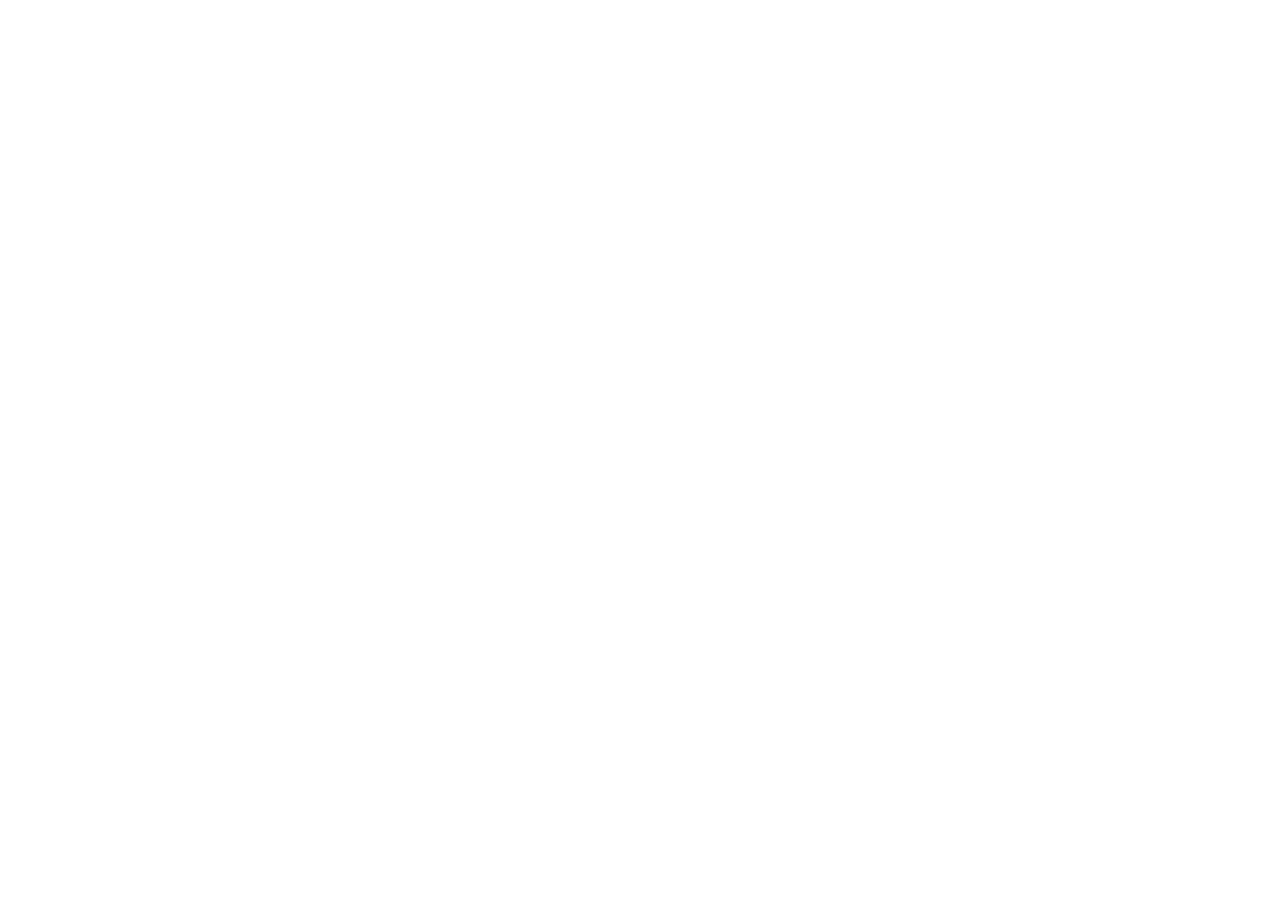
==== index.html @ 048634b4 "init slider project" ====
<!DOCTYPE html>
<html lang="en">
<head>
    <meta charset="UTF-8">
    <meta http-equiv="X-UA-Compatible" content="IE=edge">
    <meta name="viewport" content="width=device-width, initial-scale=1.0">
    <title>memeslider</title>
</head>
<body>
    <div class="wrapper">
        <div class="slider">
            <div class="slider__album">
                <div class="slider__image image1"></div>
                <div class="slider__image image2"></div>
                <div class="slider__image image3"></div>
                <div class="slider__image image4"></div>
            </div>
            <div class="slider__descriptions">
                <div class="slider__note note1"></div>
                <div class="slider__note note2"></div>
                <div class="slider__note note3"></div>
                <div class="slider__note note4"></div>
            </div>
            <div class="slider__radiobtns"></div>
        </div>
    </div>
    
</body>
</html>
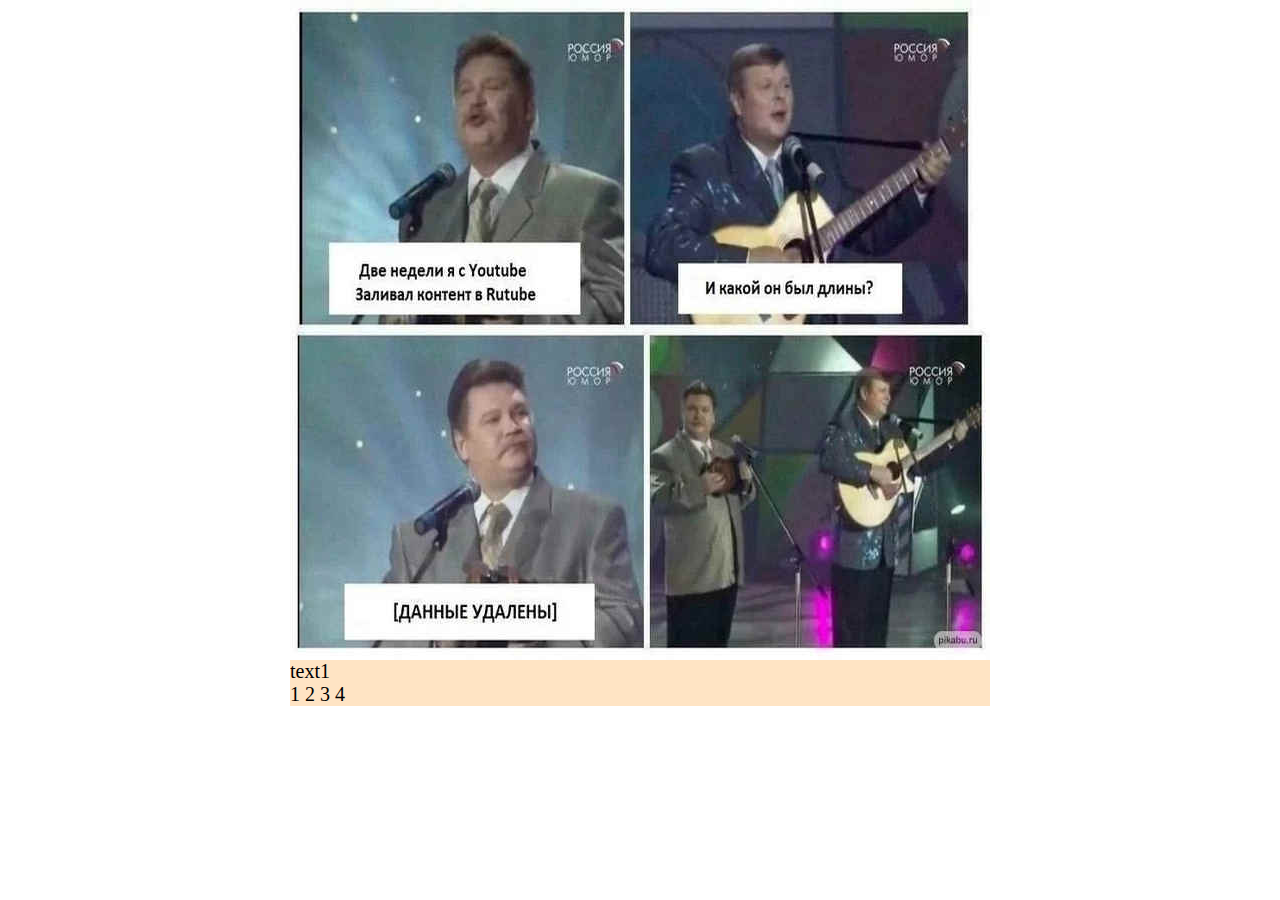
==== commit 921b22bd: "feat: creat basic functions(Sat,May 14,2022 22.00)" ====
--- a/index.html
+++ b/index.html
@@ -5,10 +5,15 @@
     <meta http-equiv="X-UA-Compatible" content="IE=edge">
     <meta name="viewport" content="width=device-width, initial-scale=1.0">
     <title>memeslider</title>
+    <link rel="stylesheet" href="style.css">
 </head>
 <body>
     <div class="wrapper">
         <div class="slider">
+            <input class ="btn_check" type="radio" name="slider" id="s1" checked>
+            <input class ="btn_check" type="radio" name="slider" id="s2">
+            <input class ="btn_check" type="radio" name="slider" id="s3">
+            <input class ="btn_check" type="radio" name="slider" id="s4">
             <div class="slider__album">
                 <div class="slider__image image1"></div>
                 <div class="slider__image image2"></div>
@@ -16,12 +21,25 @@
                 <div class="slider__image image4"></div>
             </div>
             <div class="slider__descriptions">
-                <div class="slider__note note1"></div>
-                <div class="slider__note note2"></div>
-                <div class="slider__note note3"></div>
-                <div class="slider__note note4"></div>
+                <div class="slider__note note1">text1</div>
+                <div class="slider__note note2">text2</div>
+                <div class="slider__note note3">text3</div>
+                <div class="slider__note note4">text4</div>
             </div>
-            <div class="slider__radiobtns"></div>
+            <div class="slider__radiobtns">
+                <label for="s1" name = "slider">
+                    <span >1</span>
+                </label>
+                <label for="s2">
+                    <span >2</span>
+                </label>
+                <label for="s3">
+                    <span >3</span>
+                </label>
+                <label for="s4">
+                    <span >4</span>
+                </label>
+            </div>
         </div>
     </div>
     
--- a/style.css
+++ b/style.css
@@ -0,0 +1,76 @@
+html,body{
+    margin: 0;
+    padding: 0;
+    width: 100%;
+    height: 100%;
+    box-sizing: border-box;
+    font-size: 10px;
+}
+
+.wrapper{
+    width: 90%;
+    margin: 0 auto;
+}
+
+.slider{
+    display: flex;
+    flex-direction: column;
+    max-width: 700px;
+    width: 70%;
+    background-color:bisque ;
+    margin: 0 auto;
+    overflow: hidden;
+   
+}
+.slider__album{
+    display: flex;
+    width: max-content;
+    flex-wrap: nowrap;
+    transition: 0.8s;
+}
+.slider__image{
+    flex-shrink: 0;
+    background-size: cover;
+    width: 700px;
+    height: 660px;
+}
+.image1{
+    background: url(/asset/mem1.jpg);
+}
+.image2{
+    background: url(/asset/mem2.jpg);
+}
+.image3{
+    background: url(/asset/mem3-4.jpg);
+}
+.image4{
+    background: url(/asset/mem4.jpg);
+}
+
+.slider__descriptions{
+    display: flex;
+    width: max-content;
+    height: fit-content;
+    flex-wrap: nowrap;
+    transition: 0.8s;
+}
+.slider__note{
+    width: 700px;
+    font-size: 2rem;
+}
+.btn_check{
+    display: none;
+}
+.slider__radiobtns{
+    font-size: 2rem;
+    z-index: 20;
+}
+#s1:checked ~ .slider__album   {transform: translateX(   0%); -webkit-transform: translateX(   0%);}
+#s2:checked ~ .slider__album  {transform: translateX(-25%); -webkit-transform: translateX(-25%);}
+#s3:checked ~ .slider__album  {transform: translateX(-50%); -webkit-transform: translateX(-50%);}
+#s4:checked ~ .slider__album  {transform: translateX(-75%); -webkit-transform: translateX(-75%);}
+
+#s1:checked ~ .slider__descriptions {transform: translateX(   0%); -webkit-transform: translateX(   0%);}
+#s2:checked ~ .slider__descriptions{transform: translateX(-25%); -webkit-transform: translateX(-25%);}
+#s3:checked ~ .slider__descriptions{transform: translateX(-50%); -webkit-transform: translateX(-50%);}
+#s4:checked ~ .slider__descriptions{transform: translateX(-75%); -webkit-transform: translateX(-75%);}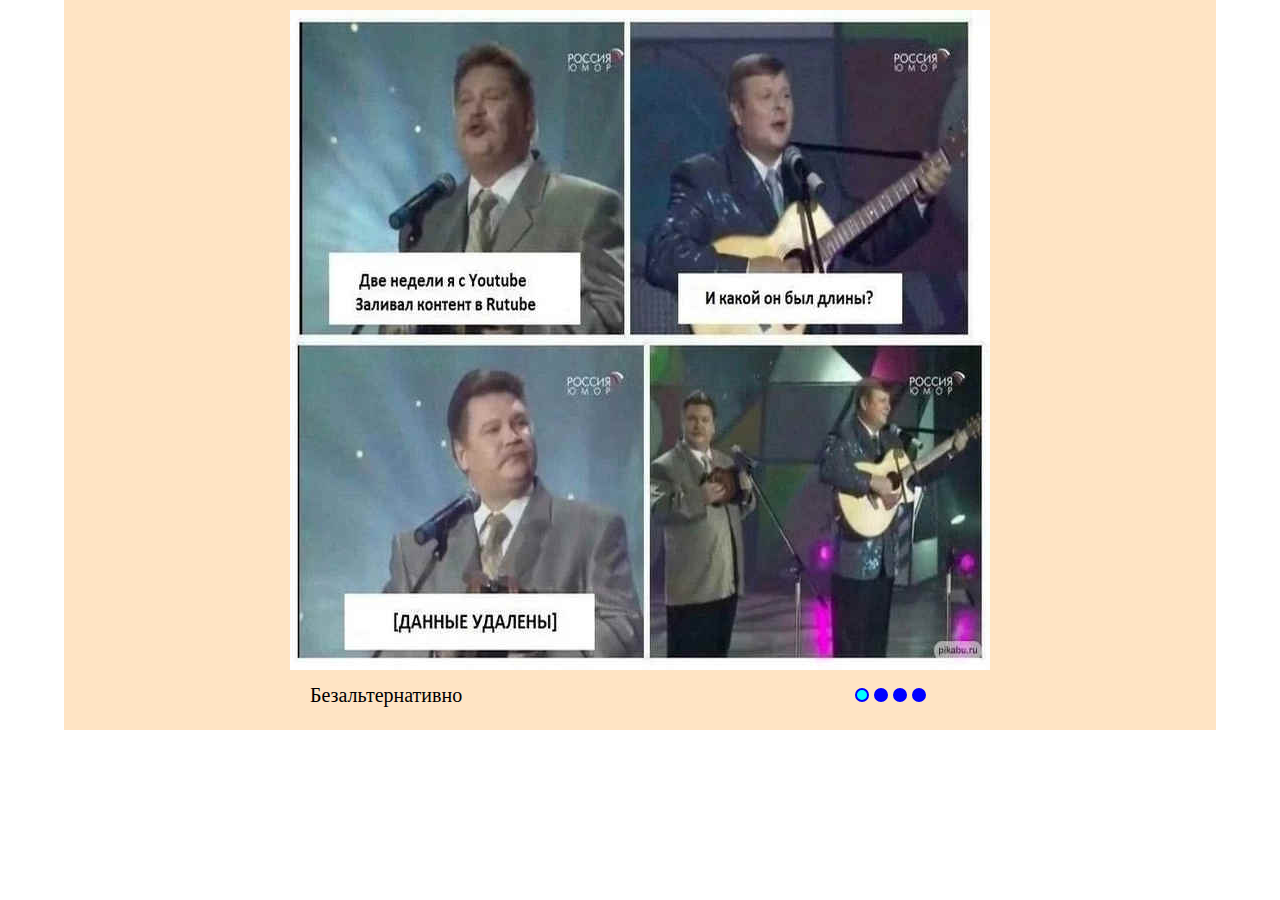
==== commit 9aafd4b2: "feat:complite non-resp layout(May 15,2022 00.55)" ====
--- a/index.html
+++ b/index.html
@@ -21,23 +21,19 @@
                 <div class="slider__image image4"></div>
             </div>
             <div class="slider__descriptions">
-                <div class="slider__note note1">text1</div>
-                <div class="slider__note note2">text2</div>
-                <div class="slider__note note3">text3</div>
-                <div class="slider__note note4">text4</div>
+                <div class="slider__note note1">Безальтернативно</div>
+                <div class="slider__note note2">Но мы верим</div>
+                <div class="slider__note note3">К лету готов!</div>
+                <div class="slider__note note4">Хм.. действительно, что же...</div>
             </div>
             <div class="slider__radiobtns">
-                <label for="s1" name = "slider">
-                    <span >1</span>
+                <label for="s1" name = "slider" class = like-btn>
                 </label>
-                <label for="s2">
-                    <span >2</span>
+                <label for="s2" name = "slider" class = like-btn> 
                 </label>
-                <label for="s3">
-                    <span >3</span>
+                <label for="s3" name = "slider" class = like-btn>
                 </label>
-                <label for="s4">
-                    <span >4</span>
+                <label for="s4" name = "slider" class = like-btn>
                 </label>
             </div>
         </div>
--- a/style.css
+++ b/style.css
@@ -10,11 +10,15 @@
 .wrapper{
     width: 90%;
     margin: 0 auto;
+    background-color:bisque ;
 }
 
 .slider{
-    display: flex;
-    flex-direction: column;
+    padding-top: 10px;
+    padding-bottom: 10px;
+    display: grid;
+    grid-template-columns: 500px 200px;
+    grid-template-rows: 660px 50px;
     max-width: 700px;
     width: 70%;
     background-color:bisque ;
@@ -50,11 +54,16 @@
 .slider__descriptions{
     display: flex;
     width: max-content;
-    height: fit-content;
-    flex-wrap: nowrap;
+    align-self: center;
     transition: 0.8s;
+    grid-column-start: 1;
+    grid-column-end: 2;
+    grid-row-start: 2;
+    grid-row-end: 3;
+
 }
 .slider__note{
+    margin-left: 2rem;
     width: 700px;
     font-size: 2rem;
 }
@@ -64,11 +73,34 @@
 .slider__radiobtns{
     font-size: 2rem;
     z-index: 20;
+    justify-self: center;
+    align-self: center;
+    grid-column-start: 2;
+    grid-column-end: 3;
+    grid-row-start: 2;
+    grid-row-end: 3;
 }
-#s1:checked ~ .slider__album   {transform: translateX(   0%); -webkit-transform: translateX(   0%);}
-#s2:checked ~ .slider__album  {transform: translateX(-25%); -webkit-transform: translateX(-25%);}
-#s3:checked ~ .slider__album  {transform: translateX(-50%); -webkit-transform: translateX(-50%);}
-#s4:checked ~ .slider__album  {transform: translateX(-75%); -webkit-transform: translateX(-75%);}
+.like-btn{
+    display: inline-block;
+    width: 1rem;
+    height: 1rem;
+    border-radius: 2rem;
+    border: solid 2px blue;
+    background-color:blue;
+    cursor: pointer;
+}
+.like-btn:hover{
+    background-color:beige; 
+}
+#s1:checked ~ .slider__radiobtns >*:nth-child(1) { background-color: aqua;}
+#s2:checked ~ .slider__radiobtns >*:nth-child(2) { background-color: aqua;}
+#s3:checked ~ .slider__radiobtns >*:nth-child(3) { background-color: aqua;}
+#s4:checked ~ .slider__radiobtns >*:nth-child(4) { background-color: aqua;}
+
+#s1:checked ~ .slider__album   {transform: translateX( 0%); }
+#s2:checked ~ .slider__album  {transform: translateX(-25%); }
+#s3:checked ~ .slider__album  {transform: translateX(-50%); }
+#s4:checked ~ .slider__album  {transform: translateX(-75%);}
 
 #s1:checked ~ .slider__descriptions {transform: translateX(   0%); -webkit-transform: translateX(   0%);}
 #s2:checked ~ .slider__descriptions{transform: translateX(-25%); -webkit-transform: translateX(-25%);}
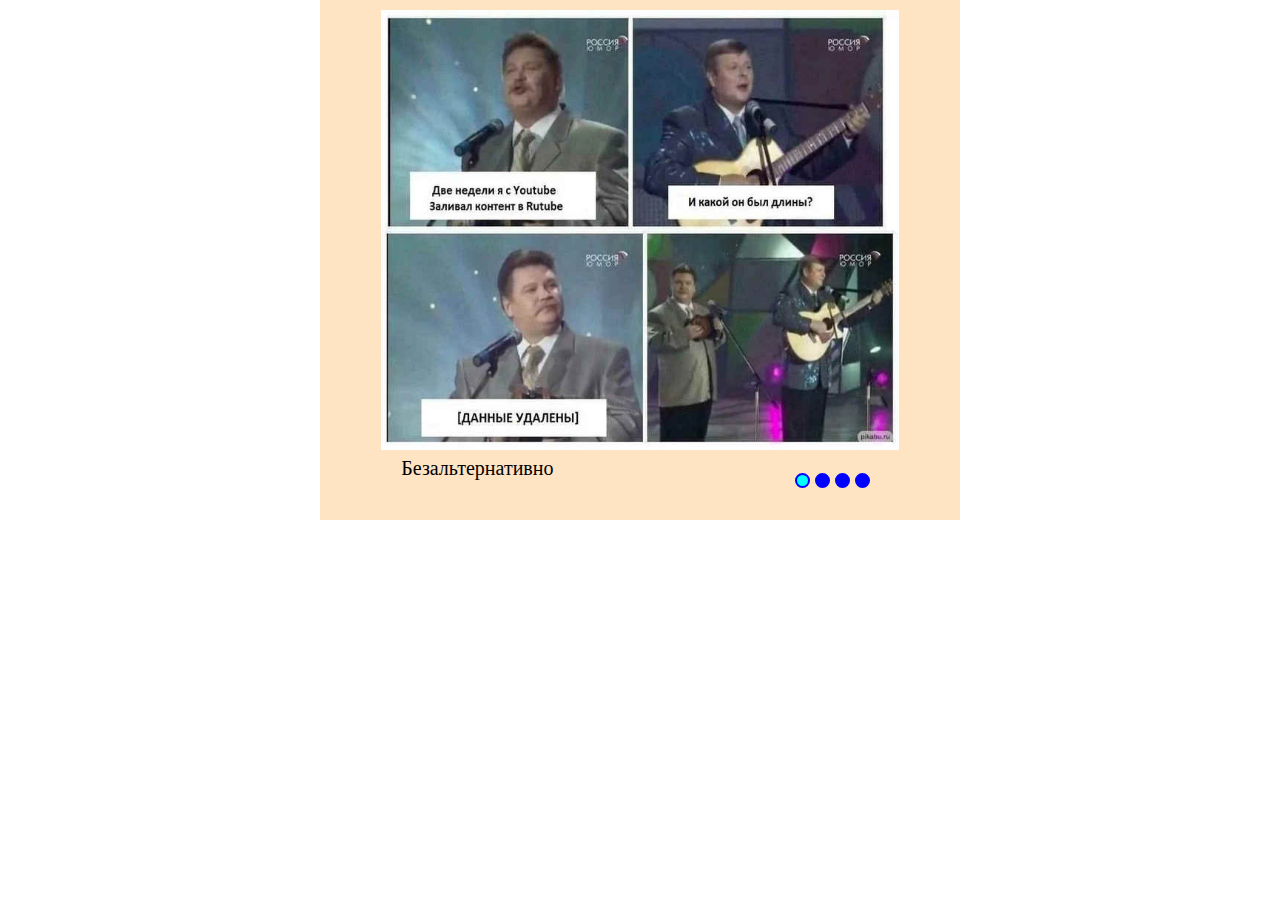
==== commit 196dcdb9: "feat: add resp-adap layout (May 15,2022 18.40)" ====
--- a/index.html
+++ b/index.html
@@ -7,7 +7,7 @@
     <title>memeslider</title>
     <link rel="stylesheet" href="style.css">
 </head>
-<body>
+<body>  
     <div class="wrapper">
         <div class="slider">
             <input class ="btn_check" type="radio" name="slider" id="s1" checked>
@@ -15,26 +15,23 @@
             <input class ="btn_check" type="radio" name="slider" id="s3">
             <input class ="btn_check" type="radio" name="slider" id="s4">
             <div class="slider__album">
-                <div class="slider__image image1"></div>
-                <div class="slider__image image2"></div>
-                <div class="slider__image image3"></div>
-                <div class="slider__image image4"></div>
+                <img class="image" src="/asset/mem1.jpg" alt="mem1">
+                <img class="image" src="/asset/mem2.jpg" alt="mem2">
+                <img class="image" src="/asset/mem3-4.jpg" alt="mem3">
+                <img class="image" src="/asset/mem4.jpg" alt="mem4">
             </div>
+
             <div class="slider__descriptions">
                 <div class="slider__note note1">Безальтернативно</div>
                 <div class="slider__note note2">Но мы верим</div>
                 <div class="slider__note note3">К лету готов!</div>
-                <div class="slider__note note4">Хм.. действительно, что же...</div>
+                <div class="slider__note note4">Хм.. действительно, <br>что же...</div>
             </div>
             <div class="slider__radiobtns">
-                <label for="s1" name = "slider" class = like-btn>
-                </label>
-                <label for="s2" name = "slider" class = like-btn> 
-                </label>
-                <label for="s3" name = "slider" class = like-btn>
-                </label>
-                <label for="s4" name = "slider" class = like-btn>
-                </label>
+                <label for="s1" name = "slider" class = like-btn></label>
+                <label for="s2" name = "slider" class = like-btn></label>
+                <label for="s3" name = "slider" class = like-btn></label>
+                <label for="s4" name = "slider" class = like-btn></label>
             </div>
         </div>
     </div>
--- a/style.css
+++ b/style.css
@@ -8,53 +8,48 @@
 }
 
 .wrapper{
-    width: 90%;
+    width: 50%;
     margin: 0 auto;
     background-color:bisque ;
 }
 
 .slider{
-    padding-top: 10px;
-    padding-bottom: 10px;
+    padding-top: 1rem;
+    padding-bottom: 1rem;
     display: grid;
-    grid-template-columns: 500px 200px;
-    grid-template-rows: 660px 50px;
-    max-width: 700px;
-    width: 70%;
+    grid-template-columns: 30vw 10.42vw;
+    grid-template-rows: 34.38vw 6rem;
+    max-width: 40.42vw;
     background-color:bisque ;
     margin: 0 auto;
     overflow: hidden;
+}  
+    @media screen and (max-width: 700px) {
+        .slider{
+            display: flex;
+            flex-direction: column;
+            gap:0.5rem
+        } 
+    } 
    
-}
 .slider__album{
     display: flex;
     width: max-content;
     flex-wrap: nowrap;
     transition: 0.8s;
 }
-.slider__image{
-    flex-shrink: 0;
-    background-size: cover;
-    width: 700px;
-    height: 660px;
-}
-.image1{
-    background: url(/asset/mem1.jpg);
-}
-.image2{
-    background: url(/asset/mem2.jpg);
-}
-.image3{
-    background: url(/asset/mem3-4.jpg);
-}
-.image4{
-    background: url(/asset/mem4.jpg);
+
+.image{
+    display: block;
+    width: 40.42vw;
+    height: 34.38vw;
 }
 
 .slider__descriptions{
     display: flex;
     width: max-content;
     align-self: center;
+    font-size: calc(100% / 0.5);
     transition: 0.8s;
     grid-column-start: 1;
     grid-column-end: 2;
@@ -62,15 +57,24 @@
     grid-row-end: 3;
 
 }
+@media screen and (max-width: 700px) {
+    .slider__descriptions{
+        align-self: flex-start;
+        white-space: pre-line;
+        font-size: calc(100% / 0.8);
+    } 
+} 
 .slider__note{
     margin-left: 2rem;
-    width: 700px;
-    font-size: 2rem;
+    width: 40.42vw;
+    
 }
 .btn_check{
     display: none;
 }
 .slider__radiobtns{
+    display: inline-flex;
+    gap: 0.5rem;
     font-size: 2rem;
     z-index: 20;
     justify-self: center;
@@ -82,12 +86,14 @@
 }
 .like-btn{
     display: inline-block;
-    width: 1rem;
-    height: 1rem;
+    width: 0.5rem;
+    height: 0.5rem;
     border-radius: 2rem;
-    border: solid 2px blue;
+    border: solid 0.2rem blue;
     background-color:blue;
     cursor: pointer;
+    padding: 0.3rem;
+    
 }
 .like-btn:hover{
     background-color:beige; 
@@ -97,12 +103,12 @@
 #s3:checked ~ .slider__radiobtns >*:nth-child(3) { background-color: aqua;}
 #s4:checked ~ .slider__radiobtns >*:nth-child(4) { background-color: aqua;}
 
-#s1:checked ~ .slider__album   {transform: translateX( 0%); }
-#s2:checked ~ .slider__album  {transform: translateX(-25%); }
-#s3:checked ~ .slider__album  {transform: translateX(-50%); }
+#s1:checked ~ .slider__album   {transform: translateX(0%);}
+#s2:checked ~ .slider__album  {transform: translateX(-25%);}
+#s3:checked ~ .slider__album  {transform: translateX(-50%);}
 #s4:checked ~ .slider__album  {transform: translateX(-75%);}
 
-#s1:checked ~ .slider__descriptions {transform: translateX(   0%); -webkit-transform: translateX(   0%);}
-#s2:checked ~ .slider__descriptions{transform: translateX(-25%); -webkit-transform: translateX(-25%);}
-#s3:checked ~ .slider__descriptions{transform: translateX(-50%); -webkit-transform: translateX(-50%);}
-#s4:checked ~ .slider__descriptions{transform: translateX(-75%); -webkit-transform: translateX(-75%);}+#s1:checked ~ .slider__descriptions {transform: translateX(0%);}
+#s2:checked ~ .slider__descriptions{transform: translateX(-25%);}
+#s3:checked ~ .slider__descriptions{transform: translateX(-50%);}
+#s4:checked ~ .slider__descriptions{transform: translateX(-75%);}